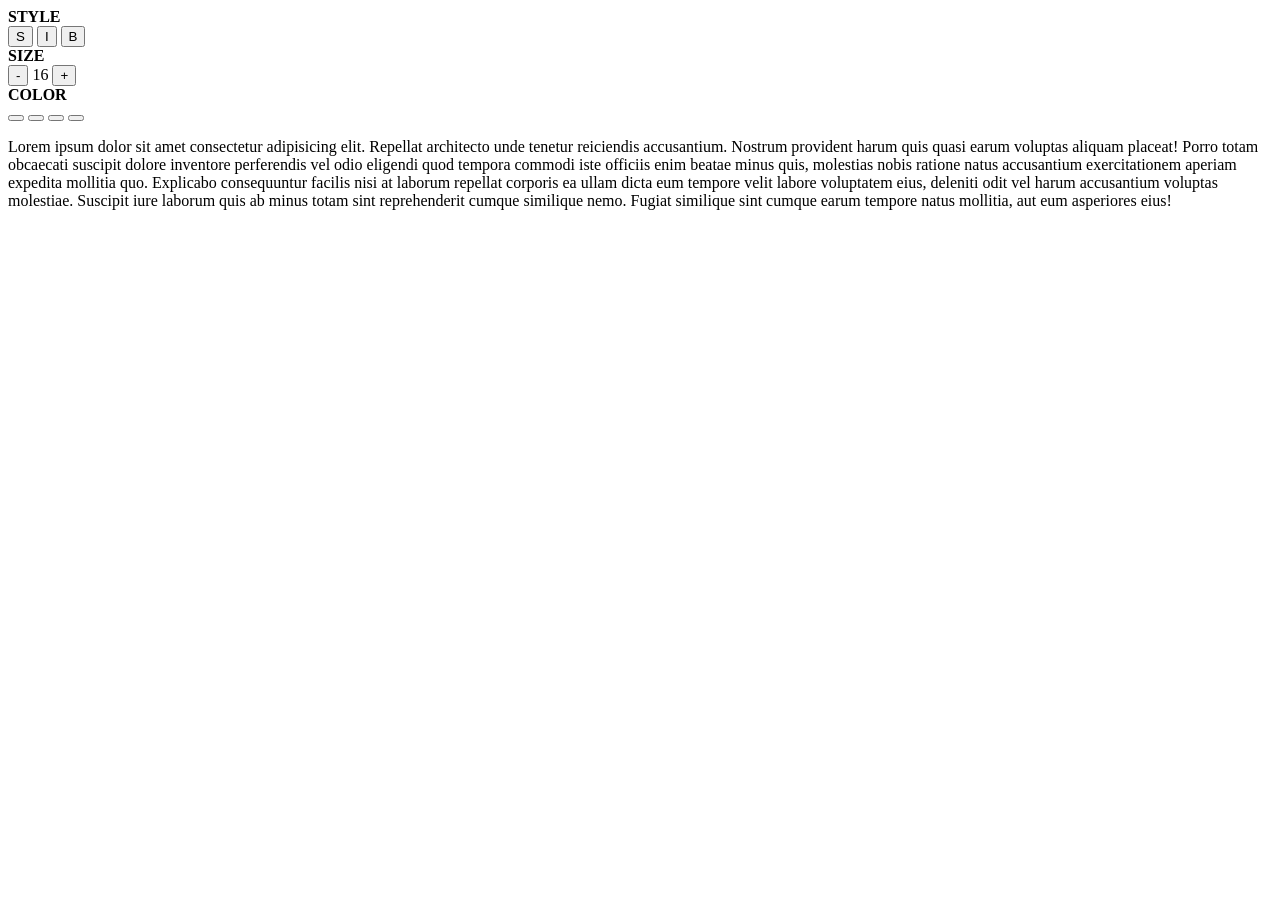
==== index.html @ 6f08b5dd "Add files via upload" ====
<!DOCTYPE html>
<html lang="en">

<head>
  <meta charset="UTF-8">
  <meta name="viewport" content="width=device-width, initial-scale=1.0">
  <title>Exercício 1</title>

  <link rel="stylesheet" href="css/style.css">


</head>

<body>

  <main>
    <div class="container">

      <div class="group">

        <strong>STYLE</strong>

        <div class="buttons">

          <button class="subtitles">S</button>
          <button class="italic">I</button>
          <button class="bold">B</button>

        </div>

      </div>

      <div class="group">

        <strong>SIZE</strong>

        <div>

          <button class="smaller-font">-</button>
          <span class="current-font-size">16</span>
          <button class="bigger-font">+</button>

        </div>

      </div>


      <div class="group">

        <strong>COLOR</strong>

        <div class="buttons">

          <button class="red-btn"></button>
          <button class="blue-btn"></button>
          <button class="purple-btn"></button>
          <button class="green-btn"></button>

        </div>

      </div>

    </div>



    <p>Lorem ipsum dolor sit amet consectetur adipisicing elit. Repellat architecto unde tenetur reiciendis
      accusantium.
      Nostrum provident harum quis quasi earum voluptas aliquam placeat! Porro totam obcaecati suscipit dolore
      inventore perferendis vel odio eligendi quod tempora commodi iste officiis enim beatae minus quis, molestias
      nobis ratione natus accusantium exercitationem aperiam expedita mollitia quo. Explicabo consequuntur facilis
      nisi at laborum repellat corporis ea ullam dicta eum tempore velit labore voluptatem eius, deleniti odit vel
      harum accusantium voluptas molestiae. Suscipit iure laborum quis ab minus totam sint reprehenderit cumque
      similique nemo. Fugiat similique sint cumque earum tempore natus mollitia, aut eum asperiores eius!</p>

  </main>



  <script type="text/javascript" src="js/script.js"></script>

</body>

</html>
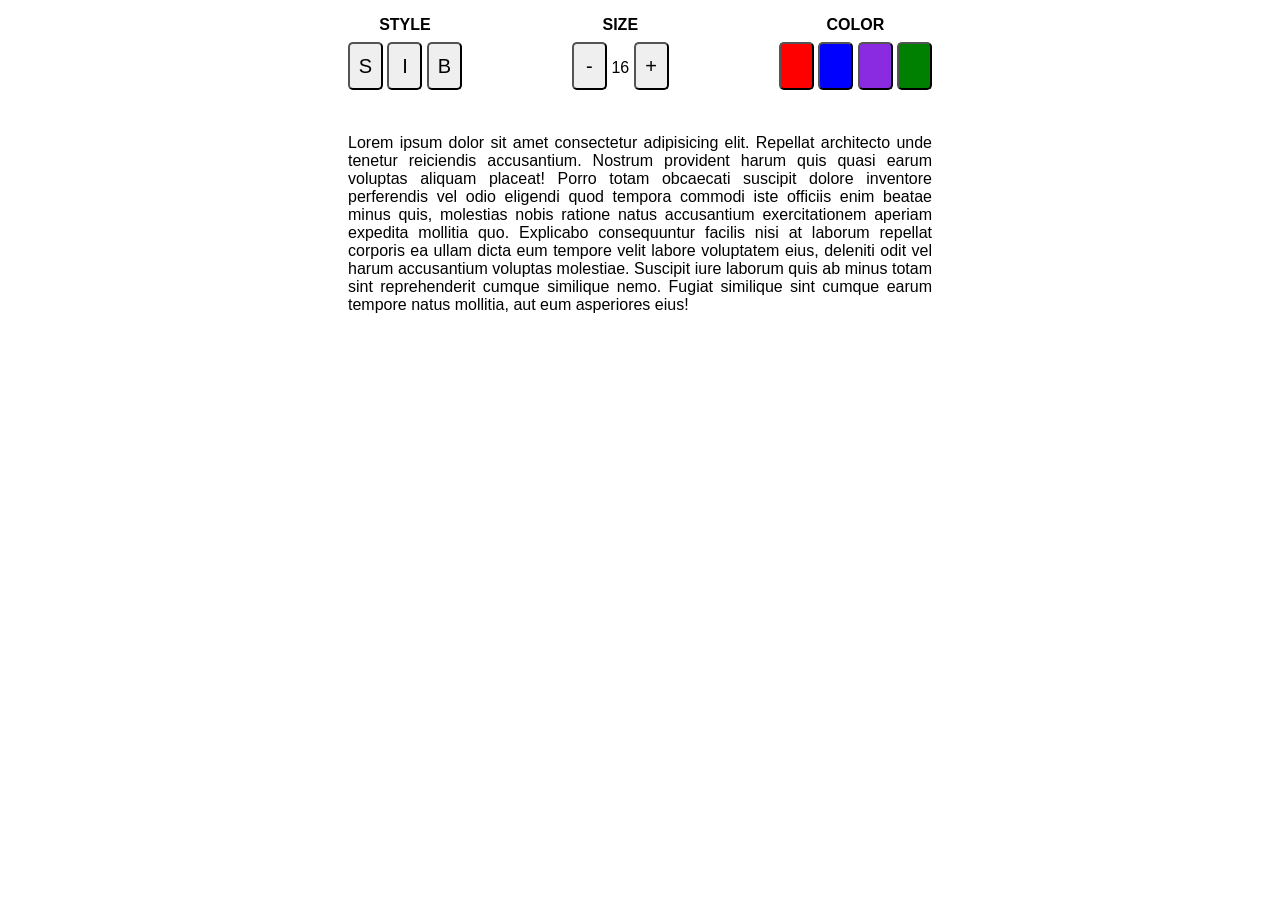
==== commit 95cd648a: "done" ====
--- a/index.html
+++ b/index.html
@@ -1,84 +1,84 @@
-<!DOCTYPE html>
-<html lang="en">
-
-<head>
-  <meta charset="UTF-8">
-  <meta name="viewport" content="width=device-width, initial-scale=1.0">
-  <title>Exercício 1</title>
-
-  <link rel="stylesheet" href="css/style.css">
-
-
-</head>
-
-<body>
-
-  <main>
-    <div class="container">
-
-      <div class="group">
-
-        <strong>STYLE</strong>
-
-        <div class="buttons">
-
-          <button class="subtitles">S</button>
-          <button class="italic">I</button>
-          <button class="bold">B</button>
-
-        </div>
-
-      </div>
-
-      <div class="group">
-
-        <strong>SIZE</strong>
-
-        <div>
-
-          <button class="smaller-font">-</button>
-          <span class="current-font-size">16</span>
-          <button class="bigger-font">+</button>
-
-        </div>
-
-      </div>
-
-
-      <div class="group">
-
-        <strong>COLOR</strong>
-
-        <div class="buttons">
-
-          <button class="red-btn"></button>
-          <button class="blue-btn"></button>
-          <button class="purple-btn"></button>
-          <button class="green-btn"></button>
-
-        </div>
-
-      </div>
-
-    </div>
-
-
-
-    <p>Lorem ipsum dolor sit amet consectetur adipisicing elit. Repellat architecto unde tenetur reiciendis
-      accusantium.
-      Nostrum provident harum quis quasi earum voluptas aliquam placeat! Porro totam obcaecati suscipit dolore
-      inventore perferendis vel odio eligendi quod tempora commodi iste officiis enim beatae minus quis, molestias
-      nobis ratione natus accusantium exercitationem aperiam expedita mollitia quo. Explicabo consequuntur facilis
-      nisi at laborum repellat corporis ea ullam dicta eum tempore velit labore voluptatem eius, deleniti odit vel
-      harum accusantium voluptas molestiae. Suscipit iure laborum quis ab minus totam sint reprehenderit cumque
-      similique nemo. Fugiat similique sint cumque earum tempore natus mollitia, aut eum asperiores eius!</p>
-
-  </main>
-
-
-
-  <script type="text/javascript" src="js/script.js"></script>
-
-</body>
-
+<!DOCTYPE html>
+<html lang="en">
+
+<head>
+  <meta charset="UTF-8">
+  <meta name="viewport" content="width=device-width, initial-scale=1.0">
+  <title>Exercício 1</title>
+
+  <link rel="stylesheet" href="css/style.css">
+
+
+</head>
+
+<body>
+
+  <main>
+    <div class="container">
+
+      <div class="group">
+
+        <strong>STYLE</strong>
+
+        <div class="buttons">
+
+          <button class="subtitles">S</button>
+          <button class="italic">I</button>
+          <button class="bold">B</button>
+
+        </div>
+
+      </div>
+
+      <div class="group">
+
+        <strong>SIZE</strong>
+
+        <div>
+
+          <button class="smaller-font">-</button>
+          <span class="current-font-size">16</span>
+          <button class="bigger-font">+</button>
+
+        </div>
+
+      </div>
+
+
+      <div class="group">
+
+        <strong>COLOR</strong>
+
+        <div class="buttons">
+
+          <button class="red-btn"></button>
+          <button class="blue-btn"></button>
+          <button class="purple-btn"></button>
+          <button class="green-btn"></button>
+
+        </div>
+
+      </div>
+
+    </div>
+
+
+
+    <p>Lorem ipsum dolor sit amet consectetur adipisicing elit. Repellat architecto unde tenetur reiciendis
+      accusantium.
+      Nostrum provident harum quis quasi earum voluptas aliquam placeat! Porro totam obcaecati suscipit dolore
+      inventore perferendis vel odio eligendi quod tempora commodi iste officiis enim beatae minus quis, molestias
+      nobis ratione natus accusantium exercitationem aperiam expedita mollitia quo. Explicabo consequuntur facilis
+      nisi at laborum repellat corporis ea ullam dicta eum tempore velit labore voluptatem eius, deleniti odit vel
+      harum accusantium voluptas molestiae. Suscipit iure laborum quis ab minus totam sint reprehenderit cumque
+      similique nemo. Fugiat similique sint cumque earum tempore natus mollitia, aut eum asperiores eius!</p>
+
+  </main>
+
+
+
+  <script type="text/javascript" src="js/script.js"></script>
+
+</body>
+
 </html>
--- a/css/style.css
+++ b/css/style.css
@@ -0,0 +1,81 @@
+* {
+    box-sizing: border-box;
+    margin: 0;
+    padding: 0;
+}
+
+body {
+    display: flex;
+    justify-content: center;
+    min-height: 100vh;
+
+    font-family: sans-serif;
+}
+
+main {
+    display: flex;
+    flex-direction: column;
+
+    width: 600px;
+    padding: 16px 8px;
+
+    text-align: center;
+}
+
+.container {
+    display: flex;
+    justify-content: space-between;
+}
+
+.group {
+    display: flex;
+    flex-direction: column;
+}
+
+
+.group strong {
+    margin-bottom: 8px;
+}
+
+
+button {
+    font-size: 20px;
+    height: 48px;
+    width: 35px;
+
+    margin-bottom: 28px;
+
+    border-radius: 5px;
+
+    cursor: pointer;
+}
+
+button:active {
+    border: none;
+    color: white;
+    background-color: white;
+}
+
+.red-btn {
+    background-color: red;
+}
+
+.blue-btn {
+    background-color: blue;
+}
+
+.purple-btn {
+    background-color: blueviolet;
+}
+
+.green-btn {
+    background-color: green;
+}
+
+
+p {
+    margin-top: 16px;
+
+    font-size: 16px;
+    text-align: justify;
+}
